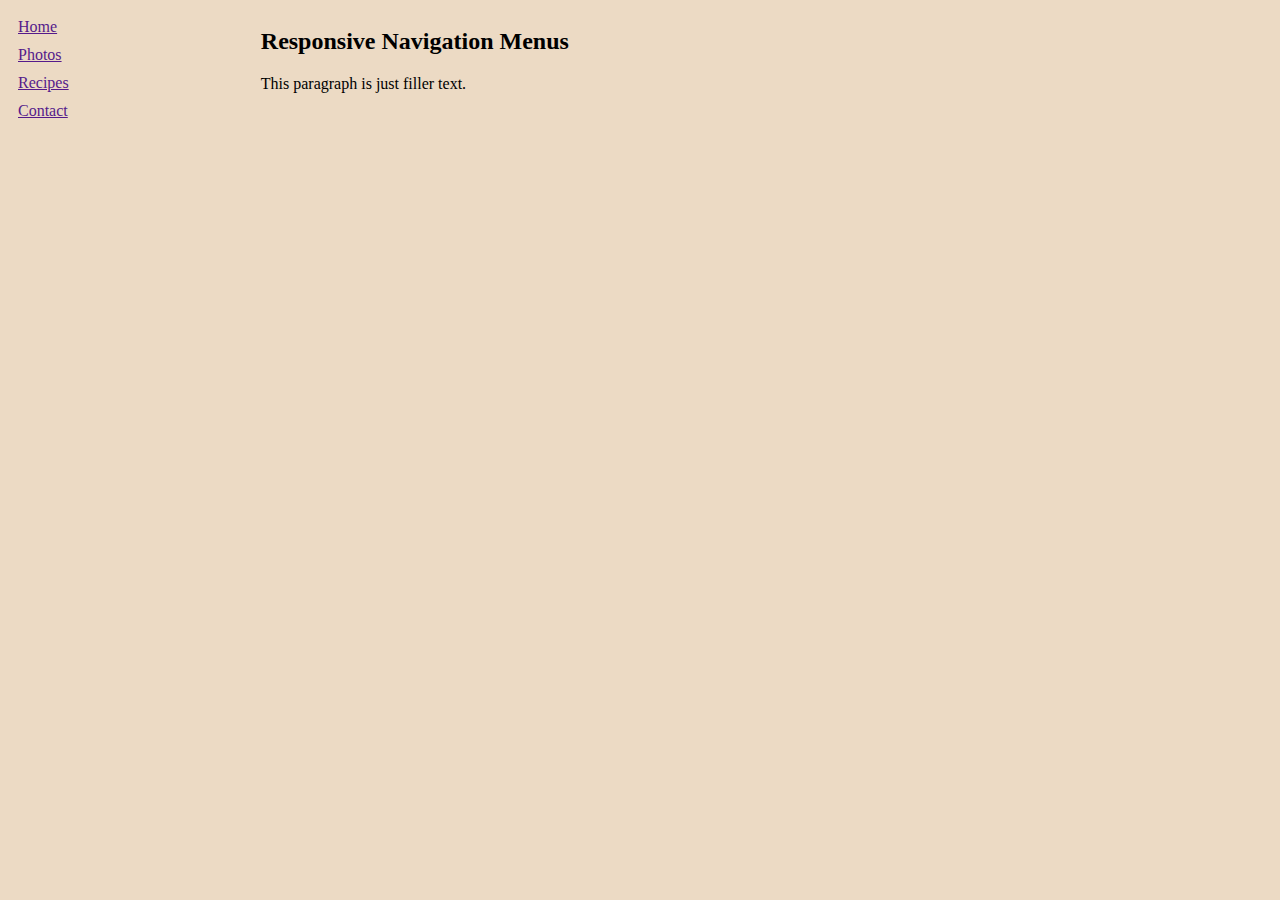
==== activity.html @ 38786c86 "basic pages created" ====
<!DOCTYPE html>
<html>

<head>
    <meta charset="utf-8">
    <title>Responsive Design Practice</title>
    <meta name="viewport" content="width=device-width, initial-scale=1.0">
    <link rel="stylesheet" href="css/stylesheet.css"
</head>

<body>
    <nav class="nav">
        <a href="">Home</a>
        <a href="">Photos</a>
        <a href="">Recipes</a>
        <a href="">Contact</a>
    </nav>
    <section>
        <h2> Responsive Navigation Menus</h2>
        <p>This paragraph is just filler text.</p>
    </section>
</body>

</html>
---- css/stylesheet.css ----
/*.body{
    background-color: lightblue;
}
@media screen and  (min-width: 460px){
.body{
    background-color: lightsalmon;
}
}
*/
body{
    background-color: rgb(236, 218, 196);
}
@media screen and (max-width: 600px){
    nav{
        list-style-type: none;
        padding: 0;
        display: flex;
        justify-content: center;  
    }
    nav a{
        margin: 35px;
        display: inline-block;
    }
}
@media screen and (min-width: 601px){
body{
    display: grid;
    grid-template-columns: 1fr 2fr 2fr;
    grid-template-rows: auto;
}
.nav{
    grid-column: 1;
    grid-row: 1;
}
.nav a{
    display: grid;
    margin: 10px;
}
}
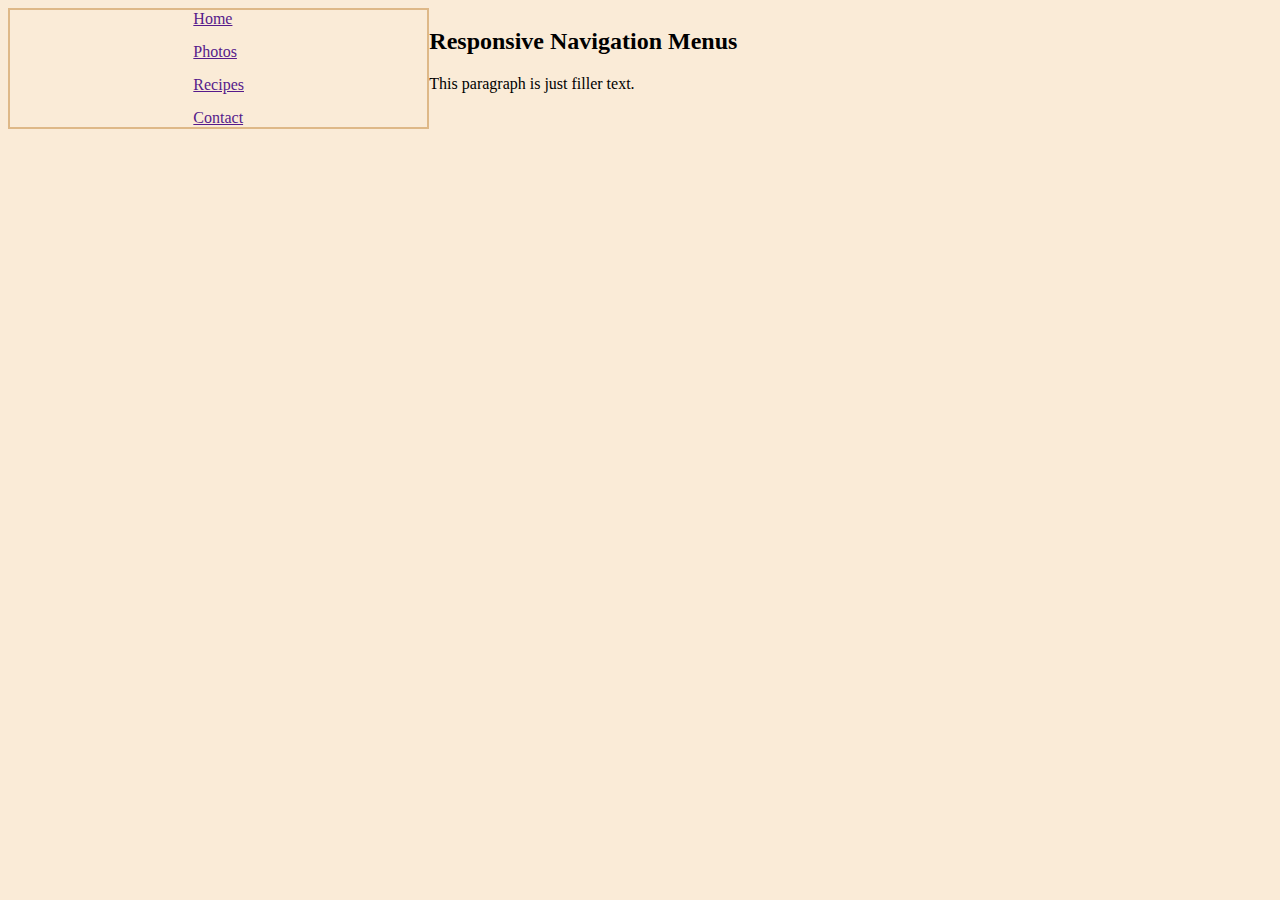
==== commit 2983e2a6: "changed the page layout" ====
--- a/activity.html
+++ b/activity.html
@@ -5,7 +5,7 @@
     <meta charset="utf-8">
     <title>Responsive Design Practice</title>
     <meta name="viewport" content="width=device-width, initial-scale=1.0">
-    <link rel="stylesheet" href="css/stylesheet.css"
+    <link rel="stylesheet" href="css/style.css"
 </head>
 
 <body>
--- a/css/style.css
+++ b/css/style.css
@@ -0,0 +1,24 @@
+body{
+    background-color: antiquewhite;
+}
+nav{
+        list-style-type: none;
+        display: grid;
+        justify-content: space-around;  
+        border: 2px solid burlywood;
+    }
+@media screen and (min-width: 600px){
+body{
+    background-color: antiquewhite;
+    display: grid;
+    grid-template-columns: 1fr 2fr;
+    grid-template-rows: auto;
+}
+.nav{
+    grid-column: 1;
+    grid-row: 1;
+    margin: 0px;
+    padding: 0px;
+    gap: 15px;
+}
+}